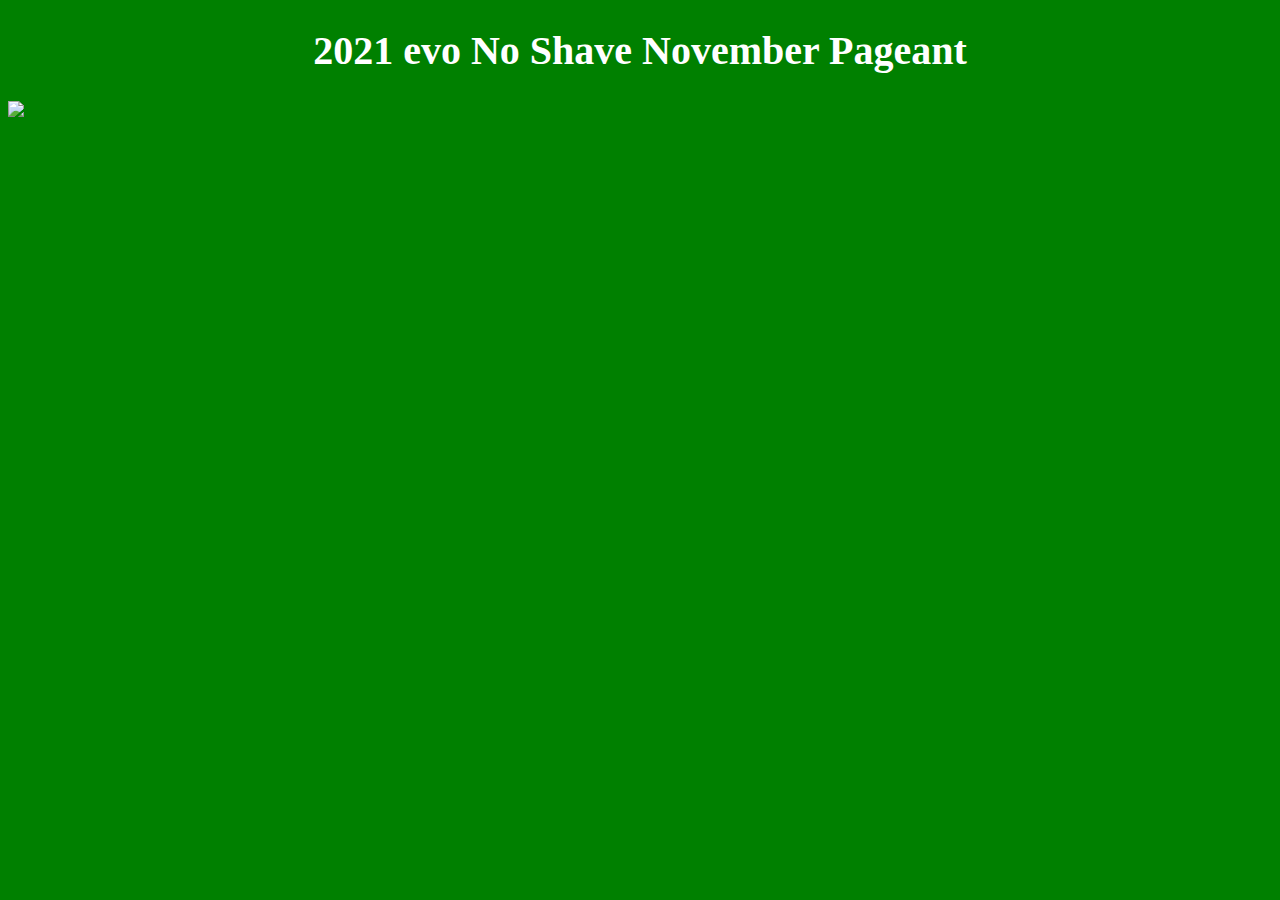
==== index.html @ be2739e9 "initial image" ====
<!DOCTYPE html>
<html lang="en">

<head>
    <meta charset="UTF-8">
    <meta http-equiv="X-UA-Compatible" content="IE=edge">
    <meta name="viewport" content="width=device-width, initial-scale=1.0">
    <link rel="stylesheet" href="style.css">
    <!-- CSS only -->
    <link href="https://cdn.jsdelivr.net/npm/bootstrap@5.1.0/dist/css/bootstrap.min.css" rel="stylesheet"
        integrity="sha384-KyZXEAg3QhqLMpG8r+8fhAXLRk2vvoC2f3B09zVXn8CA5QIVfZOJ3BCsw2P0p/We" crossorigin="anonymous">
    <!-- JavaScript Bundle with Popper -->
    <script src="https://cdn.jsdelivr.net/npm/bootstrap@5.1.0/dist/js/bootstrap.bundle.min.js"
        integrity="sha384-U1DAWAznBHeqEIlVSCgzq+c9gqGAJn5c/t99JyeKa9xxaYpSvHU5awsuZVVFIhvj"
        crossorigin="anonymous"></script>
    <title>No-Shave-November</title>
</head>

<body class="bodyBackground">

    <h1>2021 evo No Shave November Pageant</h1>

    <img id="ronBurgundy" src="https://static.wikia.nocookie.net/potcoplayers/images/f/ff/Burgandy.jpg/revision/latest?cb=20110217024544" >

</body>

</html>
---- style.css ----
.bodyBackground {
    background-color: green;
}

h1 {
    color: white;
    font-size: 40px;
    font-weight: bolder;
    text-align: center;
}

#ronBurgundy {
    text-align: center;
}
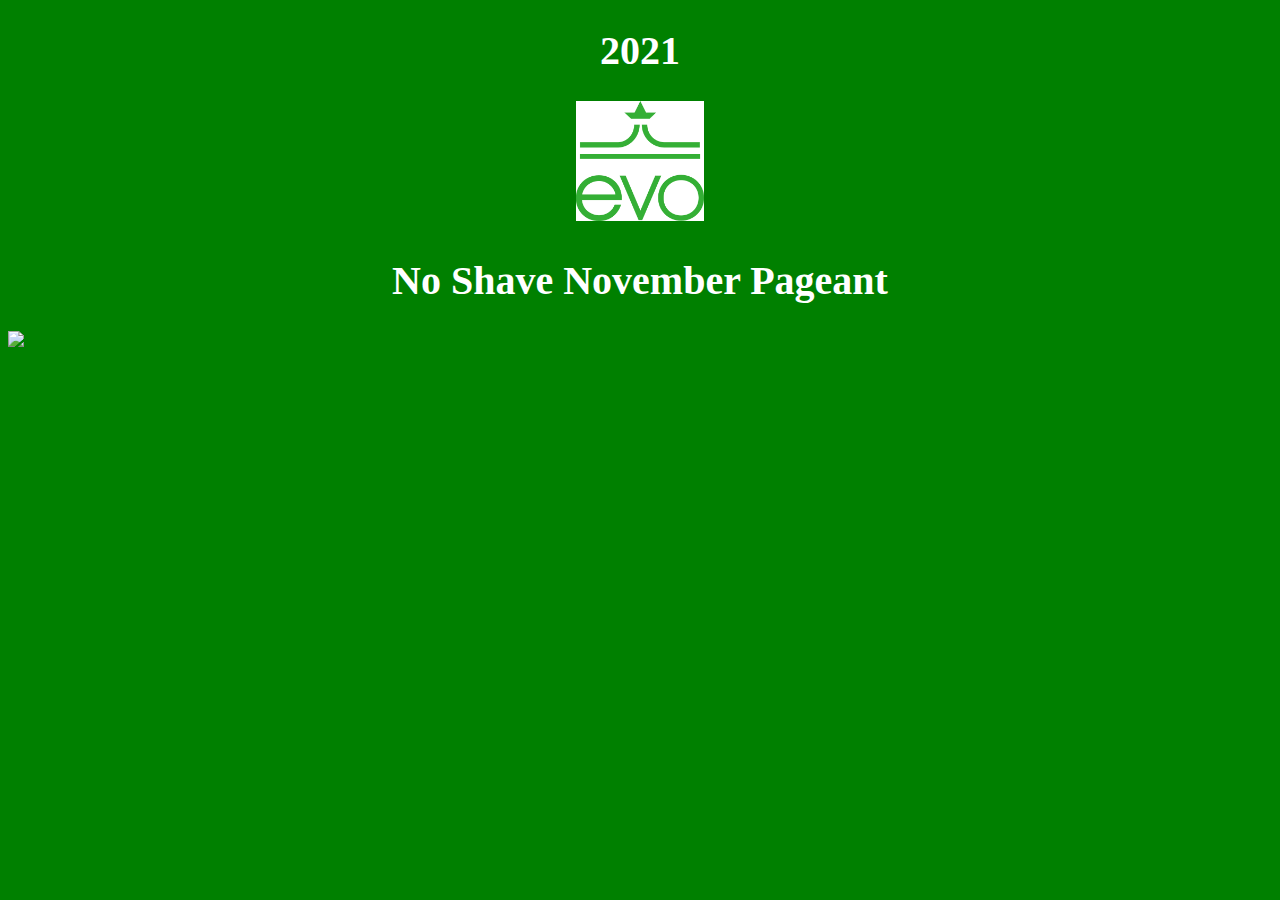
==== commit 17d6e715: "logo and css added" ====
--- a/index.html
+++ b/index.html
@@ -18,7 +18,9 @@
 
 <body class="bodyBackground">
 
-    <h1>2021 evo No Shave November Pageant</h1>
+    <h1>2021</h1>
+    <h1><img class="evo-logo" src="./pictures/evo logo.png"></h1>
+    <h1>No Shave November Pageant</h1>
 
     <img id="ronBurgundy" src="https://static.wikia.nocookie.net/potcoplayers/images/f/ff/Burgandy.jpg/revision/latest?cb=20110217024544" >
 
--- a/style.css
+++ b/style.css
@@ -11,4 +11,15 @@
 
 #ronBurgundy {
     text-align: center;
+}
+
+.evo-logo {
+    width: auto;
+    height: 120px;
+    text-align: center;
+}
+
+img {
+    text-align: center;
+
 }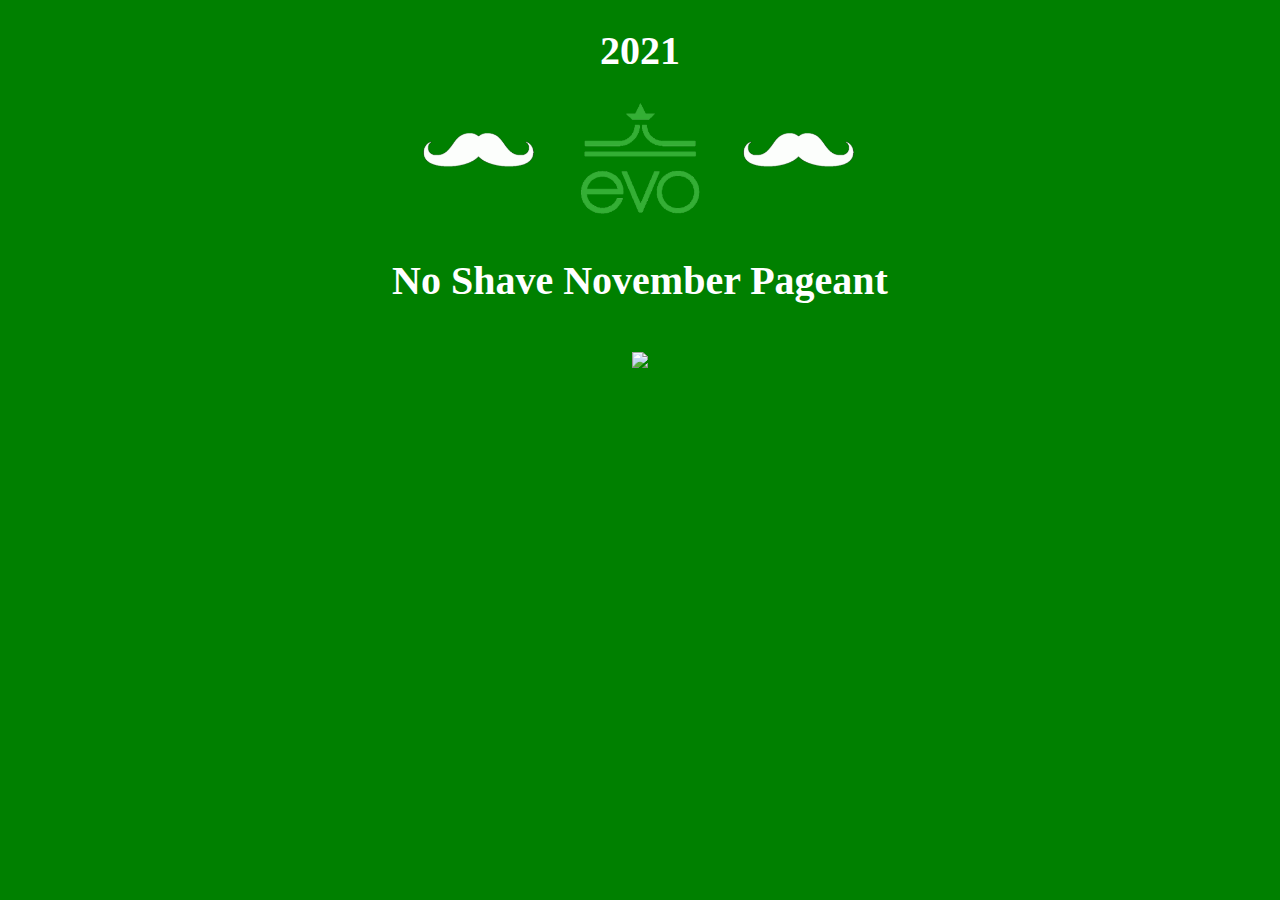
==== commit 47fd0ff8: "mustache icon and evo logo update" ====
--- a/index.html
+++ b/index.html
@@ -19,10 +19,12 @@
 <body class="bodyBackground">
 
     <h1>2021</h1>
-    <h1><img class="evo-logo" src="./pictures/evo logo.png"></h1>
+    <h1><img class="evo-logo" src="./pictures/mustache final.png"><img class="evo-logo"
+            src="./pictures/evo logo final.png"><img class="evo-logo" src="./pictures/mustache final.png"></h1>
     <h1>No Shave November Pageant</h1>
-
-    <img id="ronBurgundy" src="https://static.wikia.nocookie.net/potcoplayers/images/f/ff/Burgandy.jpg/revision/latest?cb=20110217024544" >
+    <h1><img id="ronBurgundy"
+            src="https://static.wikia.nocookie.net/potcoplayers/images/f/ff/Burgandy.jpg/revision/latest?cb=20110217024544">
+    </h1>
 
 </body>
 
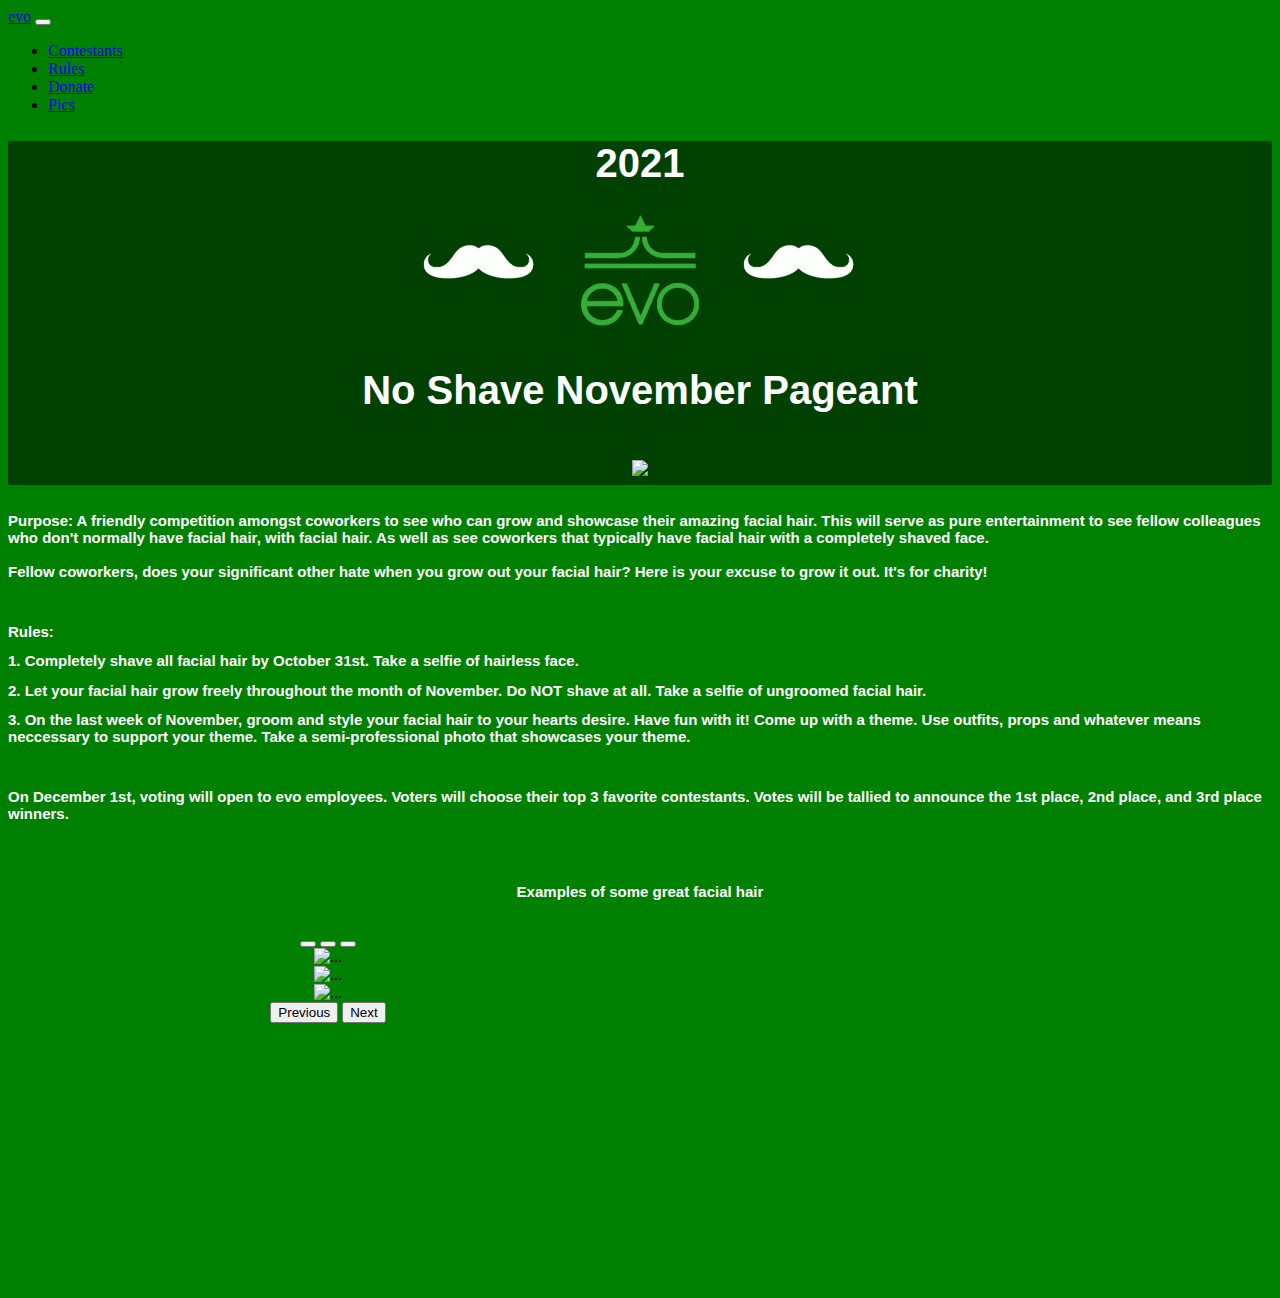
==== commit 7761d182: "carousel and nav bar added" ====
--- a/index.html
+++ b/index.html
@@ -18,13 +18,118 @@
 
 <body class="bodyBackground">
 
-    <h1>2021</h1>
-    <h1><img class="evo-logo" src="./pictures/mustache final.png"><img class="evo-logo"
-            src="./pictures/evo logo final.png"><img class="evo-logo" src="./pictures/mustache final.png"></h1>
-    <h1>No Shave November Pageant</h1>
-    <h1><img id="ronBurgundy"
-            src="https://static.wikia.nocookie.net/potcoplayers/images/f/ff/Burgandy.jpg/revision/latest?cb=20110217024544">
-    </h1>
+    <nav class="navbar navbar-expand-lg navbar-light bg-light">
+        <div class="container-fluid">
+            <a class="navbar-brand" href="#">evo</a>
+            <button class="navbar-toggler" type="button" data-bs-toggle="collapse" data-bs-target="#navbarNav"
+                aria-controls="navbarNav" aria-expanded="false" aria-label="Toggle navigation">
+                <span class="navbar-toggler-icon"></span>
+            </button>
+            <div class="collapse navbar-collapse" id="navbarNav">
+                <ul class="navbar-nav">
+                    <li class="nav-item">
+                        <a class="nav-link active" aria-current="page" href="#">Contestants</a>
+                    </li>
+                    <li class="nav-item">
+                        <a class="nav-link" href="#">Rules</a>
+                    </li>
+                    <li class="nav-item">
+                        <a class="nav-link" href="#">Donate</a>
+                    </li>
+                    <li class="nav-item">
+                        <a class="nav-link disabled" href="#" tabindex="-1" aria-disabled="true">Pics</a>
+                    </li>
+                </ul>
+            </div>
+        </div>
+    </nav>
+
+    <div class="jumbotron jumbotron-fluid">
+        <div class="container">
+            <h1>2021</h1>
+            <h1><img class="evo-logo" src="./pictures/mustache final.png"><img class="evo-logo"
+                    src="./pictures/evo logo final.png"><img class="evo-logo" src="./pictures/mustache final.png"></h1>
+            <h1>No Shave November Pageant</h1>
+            <h1><img id="ronBurgundy"
+                    src="https://static.wikia.nocookie.net/potcoplayers/images/f/ff/Burgandy.jpg/revision/latest?cb=20110217024544">
+            </h1>
+        </div>
+    </div>
+
+
+    <div>
+        <h2>Purpose: A friendly competition amongst coworkers to see who can grow and showcase their amazing facial
+            hair.
+            This will serve as pure entertainment to see fellow colleagues who don't normally have facial hair, with
+            facial
+            hair. As well as see coworkers that typically have facial hair with a completely shaved face.
+            <br>
+            <br>
+            Fellow
+            coworkers, does your significant other hate when you grow out your facial hair? Here is your excuse to grow
+            it out. It's for charity!
+        </h2>
+        <br>
+        <h2>Rules:</h2>
+        <h2>1. Completely shave all facial hair by October 31st. Take a selfie of hairless face.</h2>
+        <h2>2. Let your facial hair grow freely throughout the month of November. Do NOT shave at all. Take a selfie of
+            ungroomed facial hair.
+        </h2>
+        <h2>3. On the last week of November, groom and style your facial hair to your hearts desire. Have fun with it!
+            Come up with a theme. Use outfits, props
+            and
+            whatever means neccessary to support your theme. Take a semi-professional photo that showcases your theme.
+        </h2>
+        <br>
+        <h2>On December 1st, voting will open to evo employees. Voters will choose their top 3 favorite contestants.
+            Votes
+            will be
+            tallied to announce the 1st place, 2nd place, and 3rd place winners.</h2>
+    </div>
+    <br>
+    <br>
+    <div class="carouselFace">
+        <h2>Examples of some great facial hair</h2>
+        <br>
+        <div id="carouselExampleIndicators" class="carousel slide" data-bs-ride="carousel">
+            <div class="carousel-indicators">
+                <button type="button" data-bs-target="#carouselExampleIndicators" data-bs-slide-to="0" class="active"
+                    aria-current="true" aria-label="Slide 1"></button>
+                <button type="button" data-bs-target="#carouselExampleIndicators" data-bs-slide-to="1"
+                    aria-label="Slide 2"></button>
+                <button type="button" data-bs-target="#carouselExampleIndicators" data-bs-slide-to="2"
+                    aria-label="Slide 3"></button>
+            </div>
+            <div class="carousel-inner">
+                <div class="carousel-item active">
+                    <img src="https://static.stereogum.com/uploads/2012/06/chuck_norris.jpg" class="d-block w-100"
+                        alt="...">
+                </div>
+                <div class="carousel-item">
+                    <img src="https://cdn.costumewall.com/wp-content/uploads/2018/08/running-forrest-gump.jpg"
+                        class="d-block w-100" alt="...">
+                </div>
+                <div class="carousel-item">
+                    <img src="https://imagesvc.meredithcorp.io/v3/mm/image?url=https%3A%2F%2Fstatic.onecms.io%2Fwp-content%2Fuploads%2Fsites%2F20%2F2014%2F09%2Ftom-selleck-600x800.jpg&q=85"
+                        class="d-block w-100" alt="...">
+                </div>
+            </div>
+            <button class="carousel-control-prev" type="button" data-bs-target="#carouselExampleIndicators"
+                data-bs-slide="prev">
+                <span class="carousel-control-prev-icon" aria-hidden="true"></span>
+                <span class="visually-hidden">Previous</span>
+            </button>
+            <button class="carousel-control-next" type="button" data-bs-target="#carouselExampleIndicators"
+                data-bs-slide="next">
+                <span class="carousel-control-next-icon" aria-hidden="true"></span>
+                <span class="visually-hidden">Next</span>
+            </button>
+        </div>
+    </div>
+
+    <footer>
+
+    </footer>
 
 </body>
 
--- a/style.css
+++ b/style.css
@@ -1,5 +1,9 @@
 .bodyBackground {
     background-color: green;
+}
+
+.jumbotron {
+    background-image: linear-gradient(rgba(0, 0, 0, 0.5), rgba(0, 0, 0, 0.5))
 }
 
 h1 {
@@ -7,6 +11,13 @@
     font-size: 40px;
     font-weight: bolder;
     text-align: center;
+    font-family: 'Franklin Gothic Medium', 'Arial Narrow', Arial, sans-serif;
+}
+
+h2 {
+    color: white;
+    font-size: 15px;
+font-family: Impact, Haettenschweiler, 'Arial Narrow Bold', sans-serif;
 }
 
 #ronBurgundy {
@@ -22,4 +33,17 @@
 img {
     text-align: center;
 
-}+}
+
+.carousel {
+    width:640px;
+    height:360px;
+  }
+
+  .carouselFace {
+      text-align: center;
+  }
+
+  #carouselExampleIndicators {
+      text-align: center;
+  }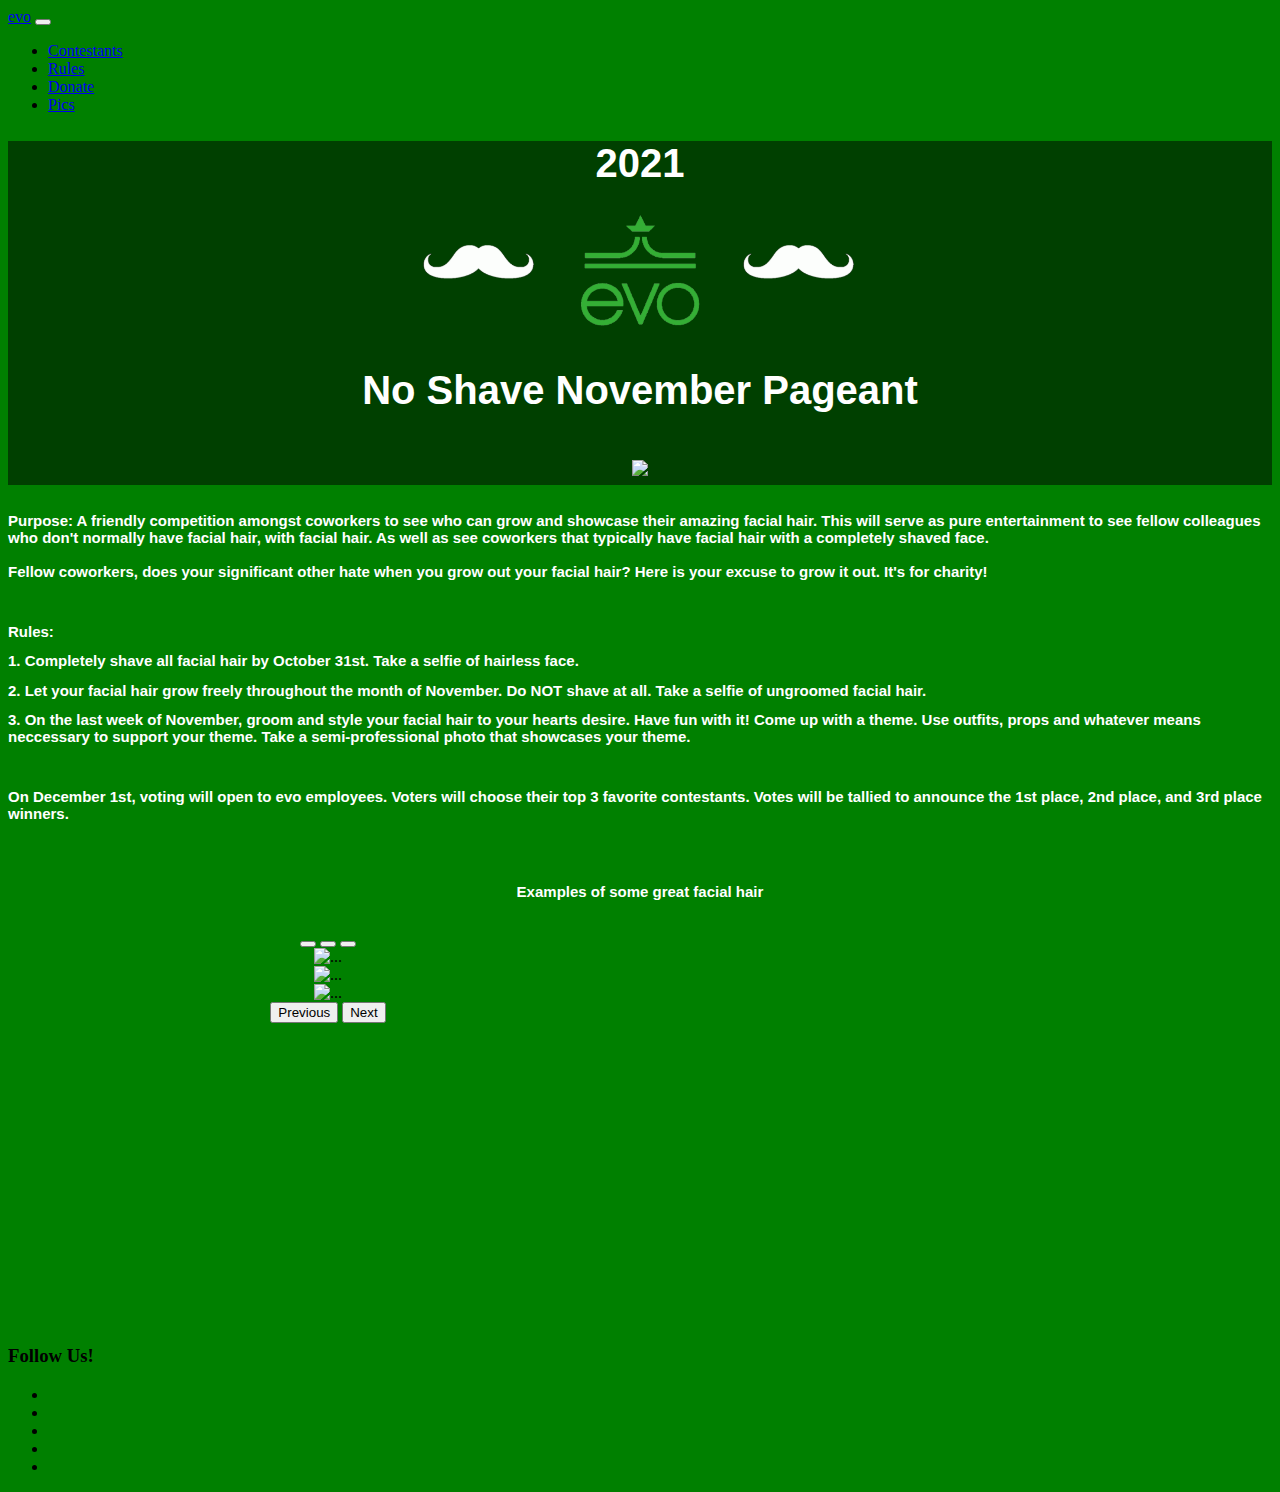
==== commit ca1e8ada: "footer adjustment" ====
--- a/index.html
+++ b/index.html
@@ -126,9 +126,11 @@
             </button>
         </div>
     </div>
-
+<br>
+<br>
     <footer>
-
+        <div class="smidgen" data-key="footer-column-1"><h3 class="footer-heading">Follow Us!</h3><ul id="footer-social-icons"><li><a href="https://www.facebook.com/evo" aria-label="facebook" class="footer-social-icon icon-facebook2" title="Like us on Facebook" target="_blank"></a></li><li><a href="https://instagram.com/evo" aria-label="instagram" class="footer-social-icon icon-instagram" title="evo on Instagram" target="_blank"></a></li><li><a href="https://twitter.com/evogear" aria-label="twitter" class="footer-social-icon icon-twitter" title="evo tweets" target="_blank"></a></li><li><a href="https://www.youtube.com/user/videosbyevo" aria-label="youtube" class="footer-social-icon icon-youtube3" title="Videos by evo" target="_blank"></a></li><li><a href="https://www.pinterest.com/evopinterest/" aria-label="pinterest" class="footer-social-icon icon-pinterest" title="evo on Pinterest" target="_blank"></a></li></ul>
+        </div>
     </footer>
 
 </body>
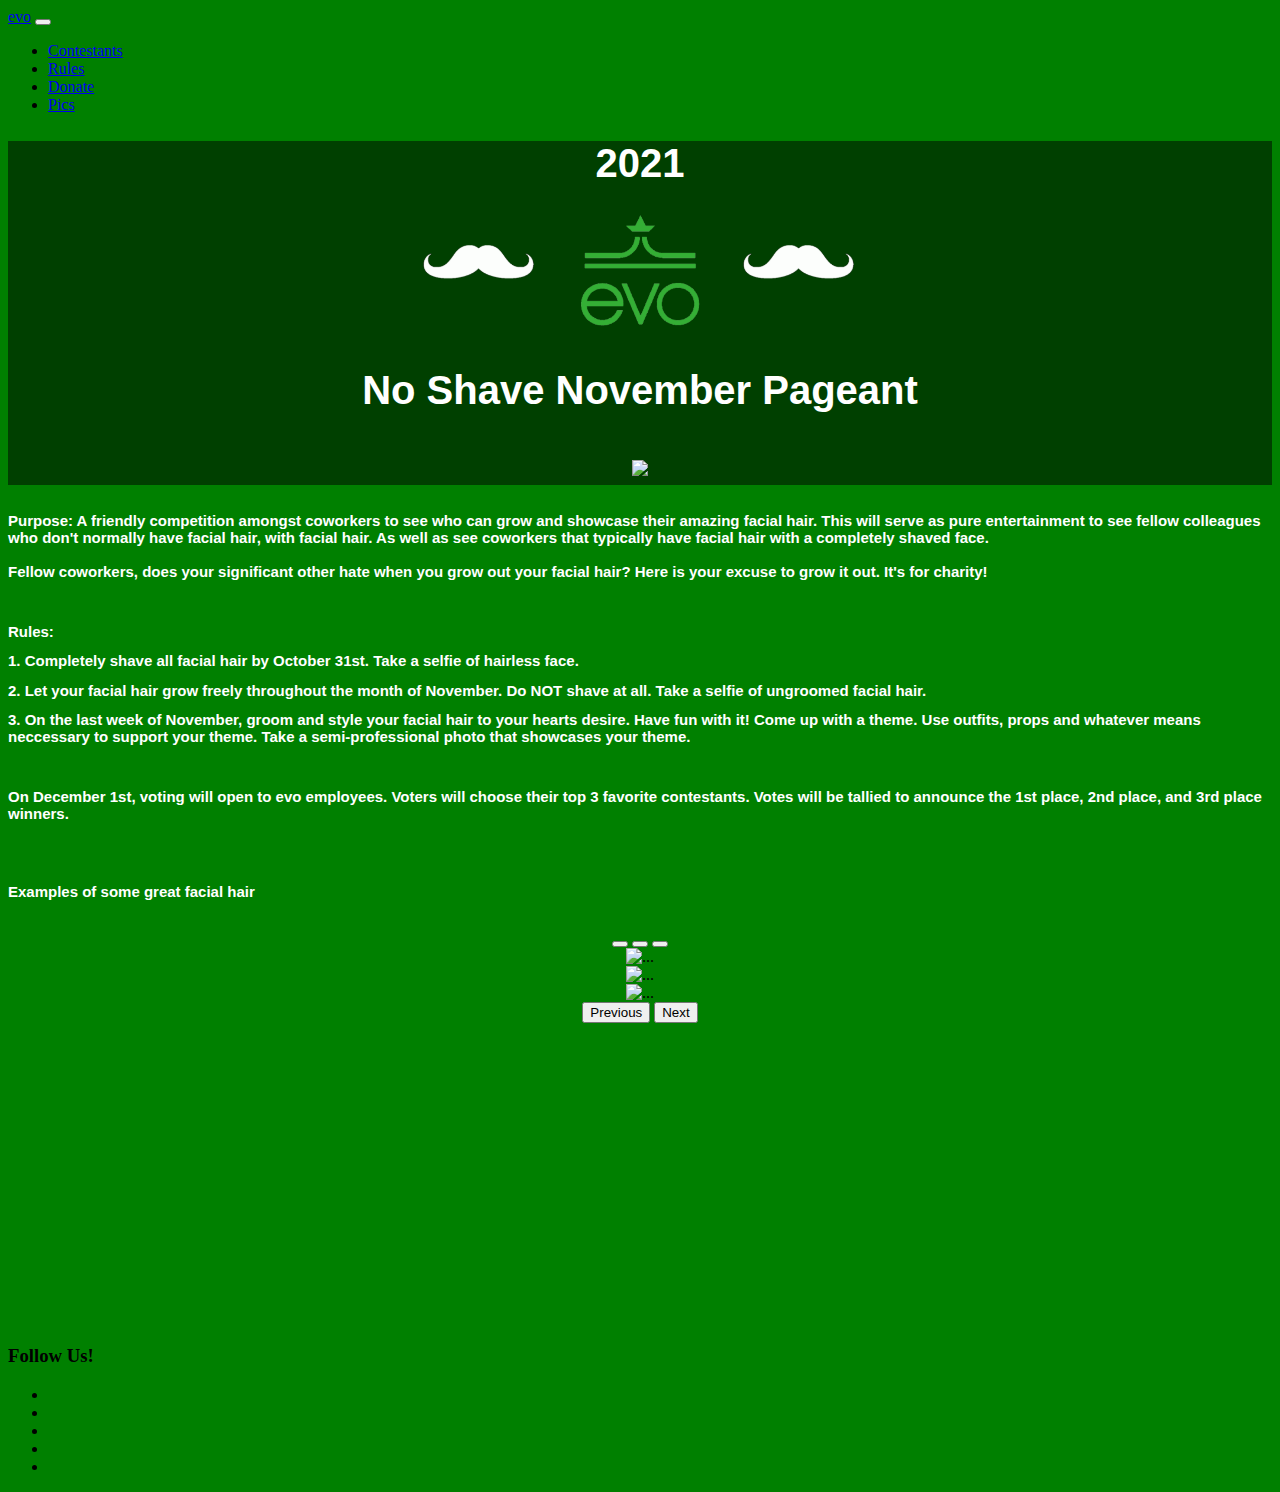
==== commit 21650f56: "css center carousel" ====
--- a/index.html
+++ b/index.html
@@ -20,7 +20,7 @@
 
     <nav class="navbar navbar-expand-lg navbar-light bg-light">
         <div class="container-fluid">
-            <a class="navbar-brand" href="#">evo</a>
+            <a class="navbar-brand" href="index.html">evo</a>
             <button class="navbar-toggler" type="button" data-bs-toggle="collapse" data-bs-target="#navbarNav"
                 aria-controls="navbarNav" aria-expanded="false" aria-label="Toggle navigation">
                 <span class="navbar-toggler-icon"></span>
@@ -28,7 +28,7 @@
             <div class="collapse navbar-collapse" id="navbarNav">
                 <ul class="navbar-nav">
                     <li class="nav-item">
-                        <a class="nav-link active" aria-current="page" href="#">Contestants</a>
+                        <a class="nav-link active" aria-current="page" href="contestants.html">Contestants</a>
                     </li>
                     <li class="nav-item">
                         <a class="nav-link" href="#">Rules</a>
--- a/style.css
+++ b/style.css
@@ -38,12 +38,15 @@
 .carousel {
     width:640px;
     height:360px;
+    margin: auto;
+    text-align: center;
   }
 
-  .carouselFace {
+  .carousel-inner .carousel-item img {
       text-align: center;
+      margin:0 auto;
   }
 
   #carouselExampleIndicators {
       text-align: center;
-  }+  }
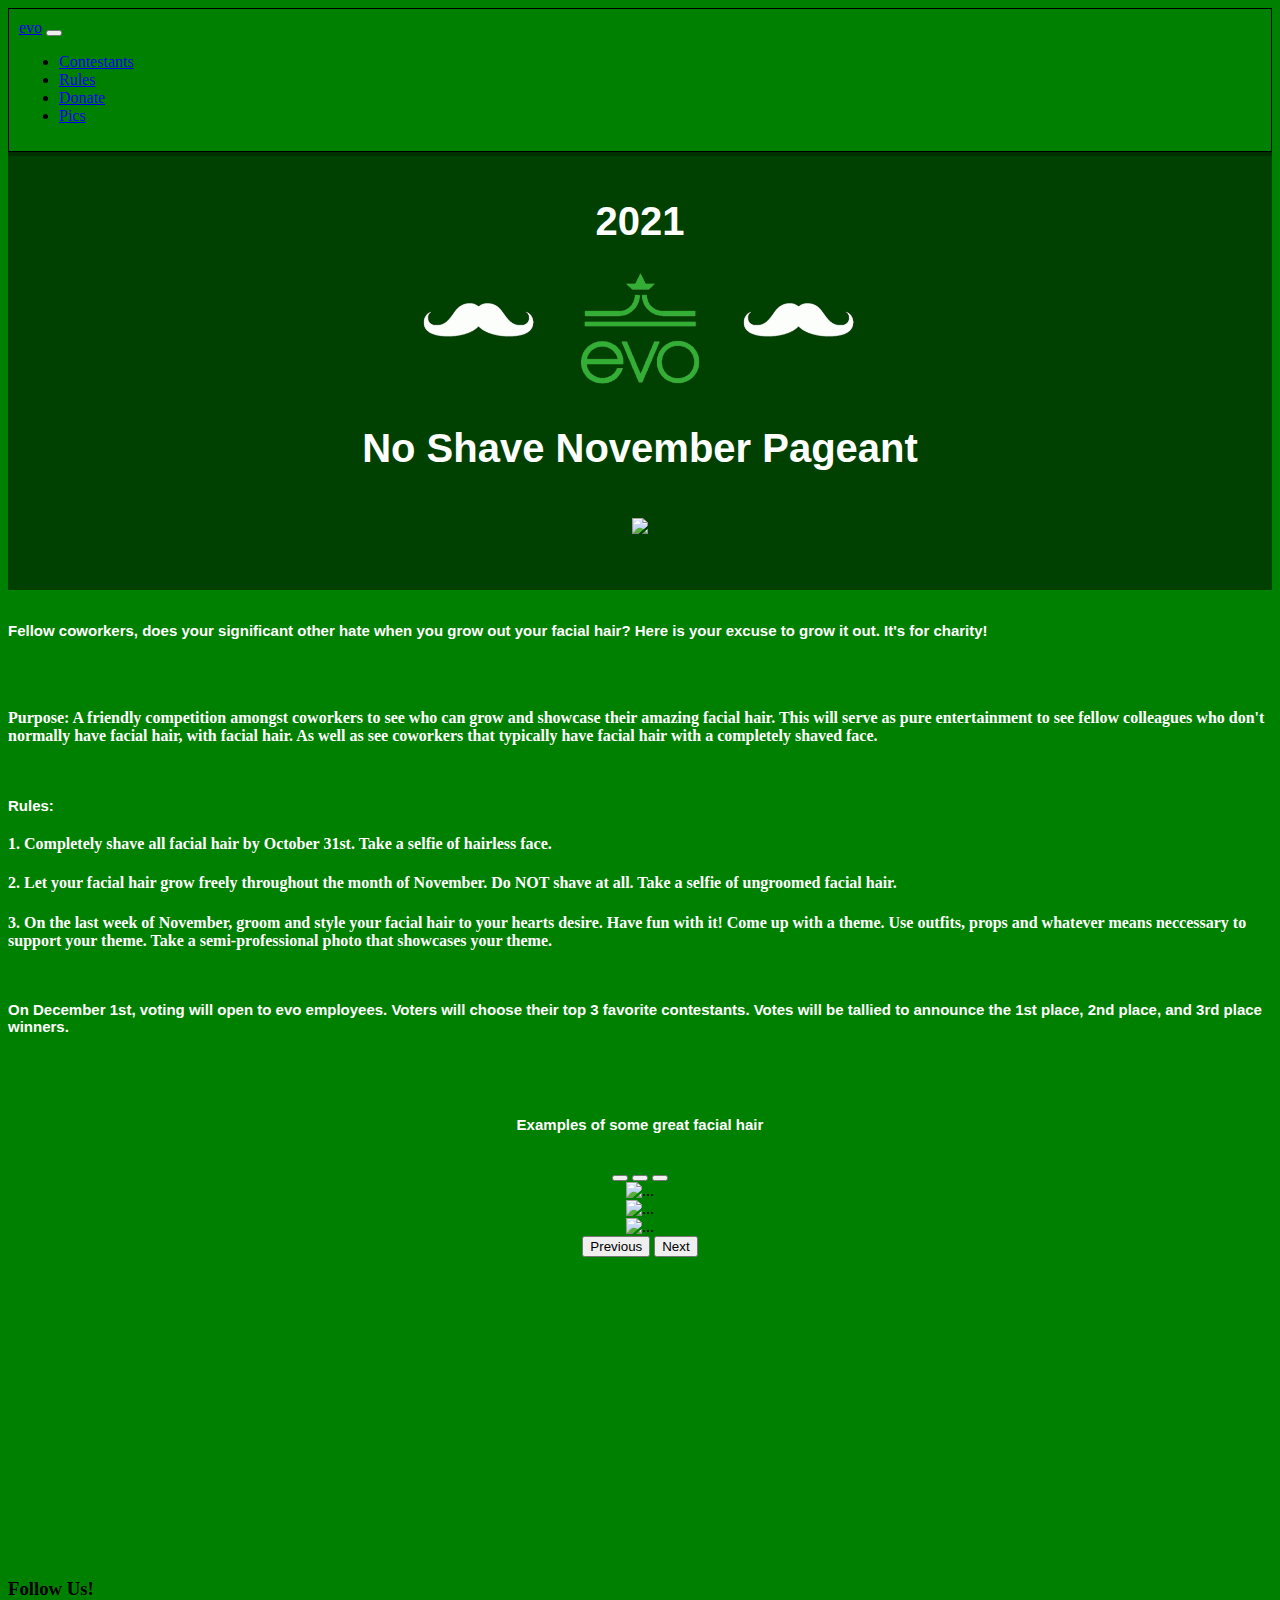
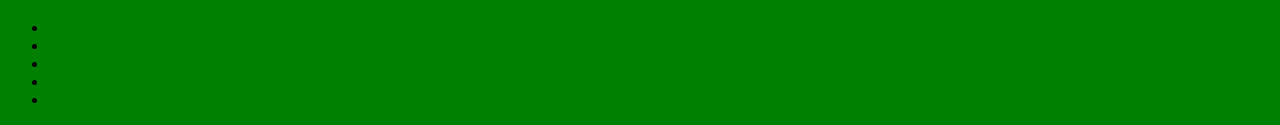
==== commit 5152c77b: "update to layout" ====
--- a/index.html
+++ b/index.html
@@ -45,7 +45,7 @@
     </nav>
 
     <div class="jumbotron jumbotron-fluid">
-        <div class="container">
+        <div class="container" id="title-container">
             <h1>2021</h1>
             <h1><img class="evo-logo" src="./pictures/mustache final.png"><img class="evo-logo"
                     src="./pictures/evo logo final.png"><img class="evo-logo" src="./pictures/mustache final.png"></h1>
@@ -57,29 +57,38 @@
     </div>
 
 
-    <div>
-        <h2>Purpose: A friendly competition amongst coworkers to see who can grow and showcase their amazing facial
-            hair.
-            This will serve as pure entertainment to see fellow colleagues who don't normally have facial hair, with
-            facial
-            hair. As well as see coworkers that typically have facial hair with a completely shaved face.
-            <br>
-            <br>
-            Fellow
-            coworkers, does your significant other hate when you grow out your facial hair? Here is your excuse to grow
-            it out. It's for charity!
-        </h2>
+    <div class="container" id="info-container">
+
+        <div>
+            <h2> Fellow
+                coworkers, does your significant other hate when you grow out your facial hair? Here is your excuse to
+                grow
+                it out. It's for charity!
+            </h2>
+                <br>
+                <br>
+                <h4>
+                Purpose: A friendly competition amongst coworkers to see who can grow and showcase their amazing facial
+                hair.
+                This will serve as pure entertainment to see fellow colleagues who don't normally have facial hair, with
+                facial
+                hair. As well as see coworkers that typically have facial hair with a completely shaved face.
+            </h4>
+
+            
+        </div>
+
         <br>
         <h2>Rules:</h2>
-        <h2>1. Completely shave all facial hair by October 31st. Take a selfie of hairless face.</h2>
-        <h2>2. Let your facial hair grow freely throughout the month of November. Do NOT shave at all. Take a selfie of
+        <h4>1. Completely shave all facial hair by October 31st. Take a selfie of hairless face.</h4>
+        <h4>2. Let your facial hair grow freely throughout the month of November. Do NOT shave at all. Take a selfie of
             ungroomed facial hair.
-        </h2>
-        <h2>3. On the last week of November, groom and style your facial hair to your hearts desire. Have fun with it!
+        </h4>
+        <h4>3. On the last week of November, groom and style your facial hair to your hearts desire. Have fun with it!
             Come up with a theme. Use outfits, props
             and
             whatever means neccessary to support your theme. Take a semi-professional photo that showcases your theme.
-        </h2>
+        </h4>
         <br>
         <h2>On December 1st, voting will open to evo employees. Voters will choose their top 3 favorite contestants.
             Votes
@@ -88,7 +97,7 @@
     </div>
     <br>
     <br>
-    <div class="carouselFace">
+    <div class="container" id="carouselContainer">
         <h2>Examples of some great facial hair</h2>
         <br>
         <div id="carouselExampleIndicators" class="carousel slide" data-bs-ride="carousel">
@@ -126,10 +135,23 @@
             </button>
         </div>
     </div>
-<br>
-<br>
+    <br>
+    <br>
     <footer>
-        <div class="smidgen" data-key="footer-column-1"><h3 class="footer-heading">Follow Us!</h3><ul id="footer-social-icons"><li><a href="https://www.facebook.com/evo" aria-label="facebook" class="footer-social-icon icon-facebook2" title="Like us on Facebook" target="_blank"></a></li><li><a href="https://instagram.com/evo" aria-label="instagram" class="footer-social-icon icon-instagram" title="evo on Instagram" target="_blank"></a></li><li><a href="https://twitter.com/evogear" aria-label="twitter" class="footer-social-icon icon-twitter" title="evo tweets" target="_blank"></a></li><li><a href="https://www.youtube.com/user/videosbyevo" aria-label="youtube" class="footer-social-icon icon-youtube3" title="Videos by evo" target="_blank"></a></li><li><a href="https://www.pinterest.com/evopinterest/" aria-label="pinterest" class="footer-social-icon icon-pinterest" title="evo on Pinterest" target="_blank"></a></li></ul>
+        <div class="smidgen" data-key="footer-column-1">
+            <h3 class="footer-heading">Follow Us!</h3>
+            <ul id="footer-social-icons">
+                <li><a href="https://www.facebook.com/evo" aria-label="facebook"
+                        class="footer-social-icon icon-facebook2" title="Like us on Facebook" target="_blank"></a></li>
+                <li><a href="https://instagram.com/evo" aria-label="instagram" class="footer-social-icon icon-instagram"
+                        title="evo on Instagram" target="_blank"></a></li>
+                <li><a href="https://twitter.com/evogear" aria-label="twitter" class="footer-social-icon icon-twitter"
+                        title="evo tweets" target="_blank"></a></li>
+                <li><a href="https://www.youtube.com/user/videosbyevo" aria-label="youtube"
+                        class="footer-social-icon icon-youtube3" title="Videos by evo" target="_blank"></a></li>
+                <li><a href="https://www.pinterest.com/evopinterest/" aria-label="pinterest"
+                        class="footer-social-icon icon-pinterest" title="evo on Pinterest" target="_blank"></a></li>
+            </ul>
         </div>
     </footer>
 
--- a/style.css
+++ b/style.css
@@ -4,6 +4,16 @@
 
 .jumbotron {
     background-image: linear-gradient(rgba(0, 0, 0, 0.5), rgba(0, 0, 0, 0.5))
+}
+
+#title-container {
+    padding-top: 20px;
+    padding-bottom: 20px;
+}
+
+#info-container {
+    padding-top: 20px;
+    padding-bottom: 20px;
 }
 
 h1 {
@@ -18,6 +28,10 @@
     color: white;
     font-size: 15px;
 font-family: Impact, Haettenschweiler, 'Arial Narrow Bold', sans-serif;
+}
+
+h4 {
+    color: white;
 }
 
 #ronBurgundy {
@@ -50,3 +64,14 @@
   #carouselExampleIndicators {
       text-align: center;
   }
+
+  .navbar {
+    border: 1px solid;
+    padding: 10px;
+    box-shadow: 0px 4px 0 rgb(0 0 0 / 25%);
+    
+  }
+
+  #carouselContainer {
+      text-align: center;
+  }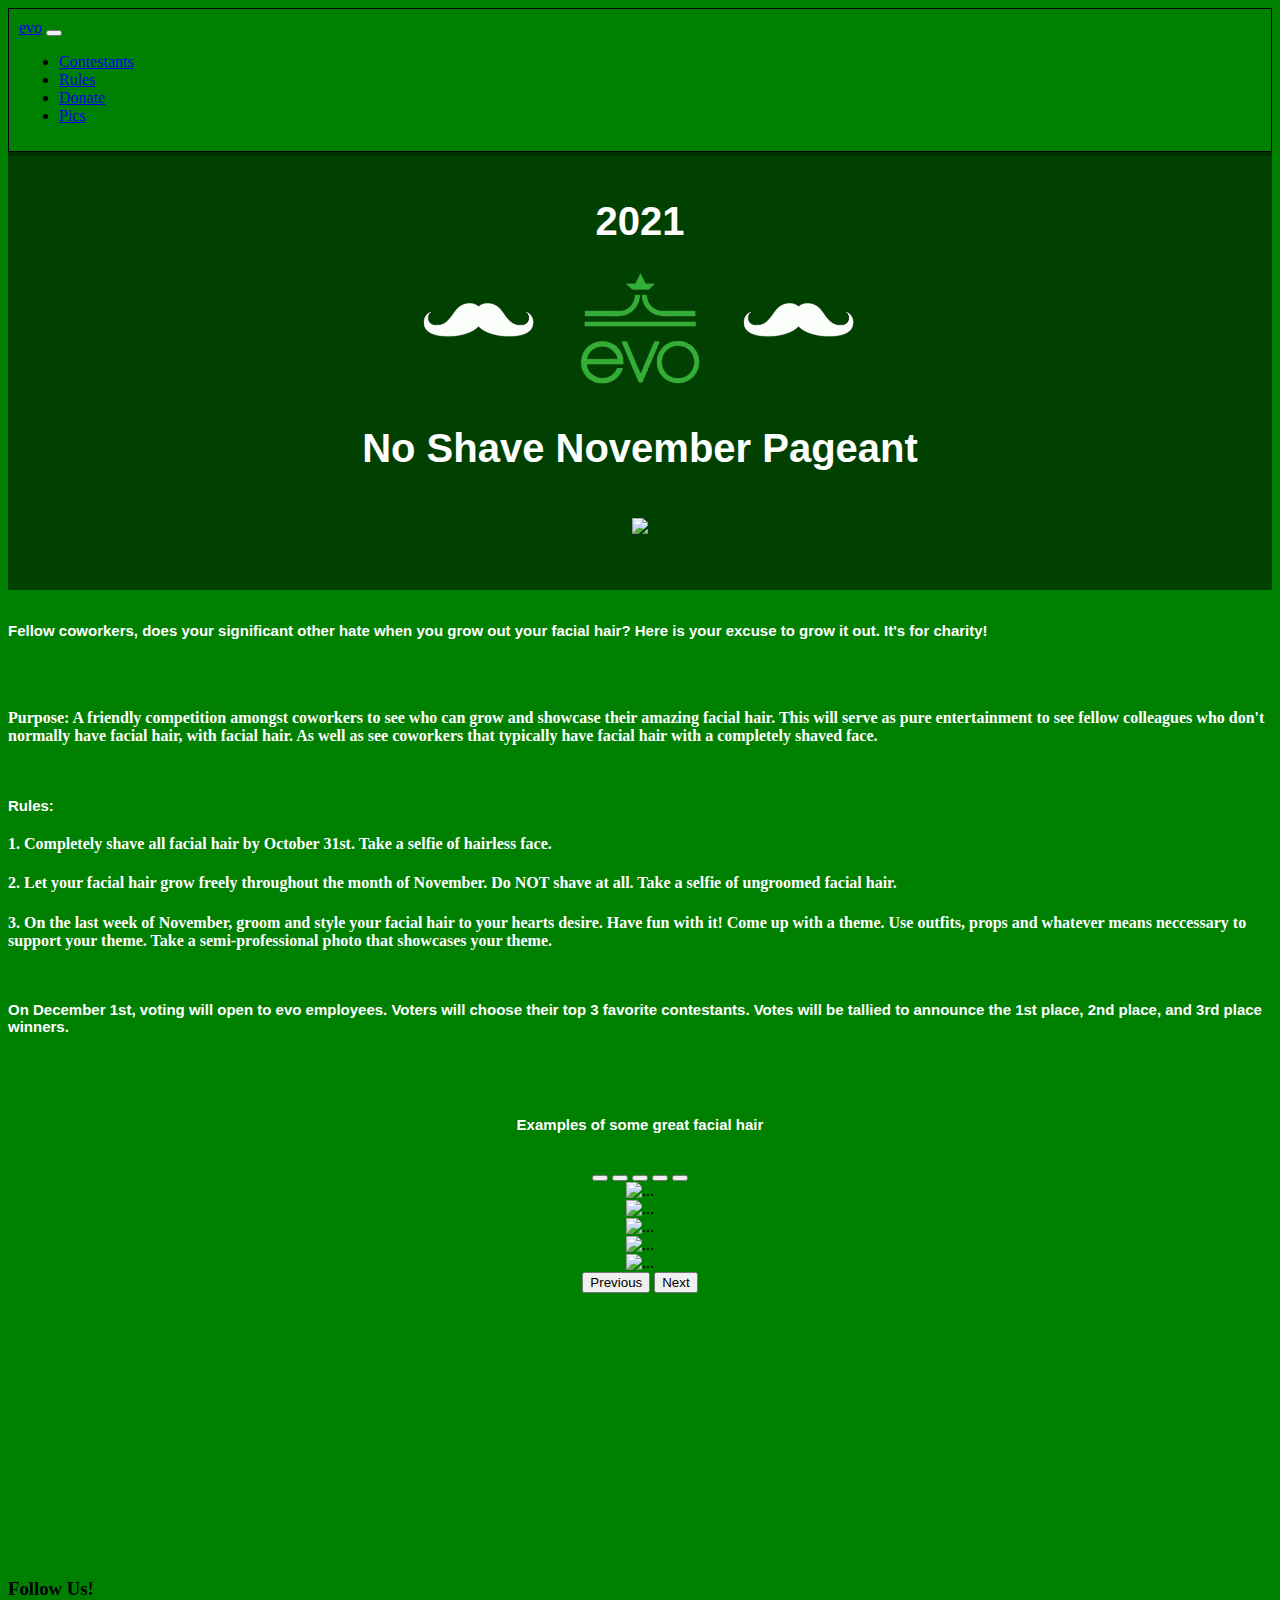
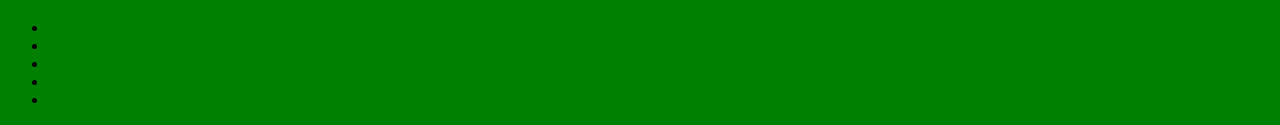
==== commit a3a00fcc: "more carousel images aded" ====
--- a/index.html
+++ b/index.html
@@ -108,10 +108,22 @@
                     aria-label="Slide 2"></button>
                 <button type="button" data-bs-target="#carouselExampleIndicators" data-bs-slide-to="2"
                     aria-label="Slide 3"></button>
+                    <button type="button" data-bs-target="#carouselExampleIndicators" data-bs-slide-to="3"
+                    aria-label="Slide 4"></button>
+                    <button type="button" data-bs-target="#carouselExampleIndicators" data-bs-slide-to="4"
+                    aria-label="Slide 5"></button>
             </div>
             <div class="carousel-inner">
                 <div class="carousel-item active">
                     <img src="https://static.stereogum.com/uploads/2012/06/chuck_norris.jpg" class="d-block w-100"
+                        alt="...">
+                </div>
+                <div class="carousel-item">
+                    <img src="https://static.wikia.nocookie.net/thehangover/images/0/05/Alan.jpg/revision/latest?cb=20150730210152" class="d-block w-100"
+                        alt="...">
+                </div>
+                <div class="carousel-item">
+                    <img src="https://media.gq.com/photos/566f53b622c04e90668117ae/16:9/w_1280,c_limit/Swerves-of-2015-drake-hotline-bling.jpg" class="d-block w-100"
                         alt="...">
                 </div>
                 <div class="carousel-item">
